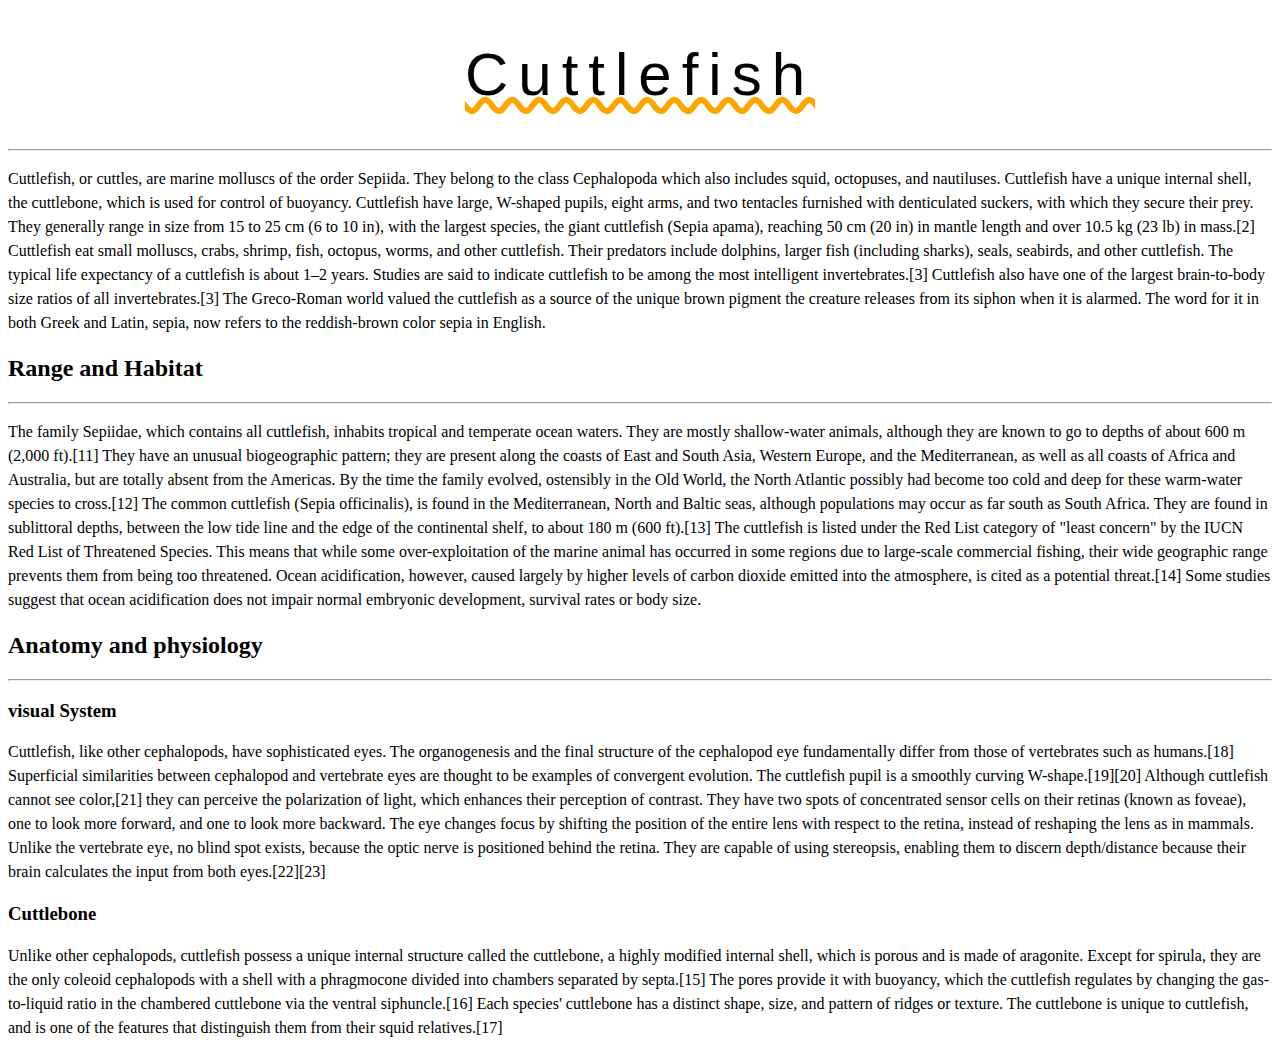
==== index.html @ a1552410 "first commit" ====
<!DOCTYPE html>
<html lang="en">

<head>
    <meta charset="UTF-8">
    <meta name="viewport" content="width=device-width, initial-scale=1.0">
    <title>CSS Text Properties</title>
    <link rel="stylesheet" href="app.css">
</head>

<body>

    <h1>Cuttlefish</h1>
    <hr>
    <p>Cuttlefish, or cuttles, are marine molluscs of the order Sepiida. They belong to the class Cephalopoda which also
        includes squid, octopuses, and nautiluses. Cuttlefish have a unique internal shell, the cuttlebone, which is
        used for control of buoyancy.

        Cuttlefish have large, W-shaped pupils, eight arms, and two tentacles furnished with denticulated suckers, with
        which they secure their prey. They generally range in size from 15 to 25 cm (6 to 10 in), with the largest
        species, the giant cuttlefish (Sepia apama), reaching 50 cm (20 in) in mantle length and over 10.5 kg (23 lb) in
        mass.[2]

        Cuttlefish eat small molluscs, crabs, shrimp, fish, octopus, worms, and other cuttlefish. Their predators
        include dolphins, larger fish (including sharks), seals, seabirds, and other cuttlefish. The typical life
        expectancy of a cuttlefish is about 1–2 years. Studies are said to indicate cuttlefish to be among the most
        intelligent invertebrates.[3] Cuttlefish also have one of the largest brain-to-body size ratios of all
        invertebrates.[3]

        The Greco-Roman world valued the cuttlefish as a source of the unique brown pigment the creature releases from
        its siphon when it is alarmed. The word for it in both Greek and Latin, sepia, now refers to the reddish-brown
        color sepia in English.</p>

    <h2>Range and Habitat</h2>

    <hr>
    <p>The family Sepiidae, which contains all cuttlefish, inhabits tropical and temperate ocean waters. They are mostly
        shallow-water animals, although they are known to go to depths of about 600 m (2,000 ft).[11] They have an
        unusual biogeographic pattern; they are present along the coasts of East and South Asia, Western Europe, and the
        Mediterranean, as well as all coasts of Africa and Australia, but are totally absent from the Americas. By the
        time the family evolved, ostensibly in the Old World, the North Atlantic possibly had become too cold and deep
        for these warm-water species to cross.[12] The common cuttlefish (Sepia officinalis), is found in the
        Mediterranean, North and Baltic seas, although populations may occur as far south as South Africa. They are
        found in sublittoral depths, between the low tide line and the edge of the continental shelf, to about 180 m
        (600 ft).[13] The cuttlefish is listed under the Red List category of "least concern" by the IUCN Red List of
        Threatened Species. This means that while some over-exploitation of the marine animal has occurred in some
        regions due to large-scale commercial fishing, their wide geographic range prevents them from being too
        threatened. Ocean acidification, however, caused largely by higher levels of carbon dioxide emitted into the
        atmosphere, is cited as a potential threat.[14] Some studies suggest that ocean acidification does not impair
        normal embryonic development, survival rates or body size.</p>

    <h2>Anatomy and physiology</h2>
    <hr>

    <h3>visual System</h3>
    <p>
        Cuttlefish, like other cephalopods, have sophisticated eyes. The organogenesis and the final structure of the
        cephalopod eye fundamentally differ from those of vertebrates such as humans.[18] Superficial similarities
        between cephalopod and vertebrate eyes are thought to be examples of convergent evolution. The cuttlefish pupil
        is a smoothly curving W-shape.[19][20] Although cuttlefish cannot see color,[21] they can perceive the
        polarization of light, which enhances their perception of contrast. They have two spots of concentrated sensor
        cells on their retinas (known as foveae), one to look more forward, and one to look more backward. The eye
        changes focus by shifting the position of the entire lens with respect to the retina, instead of reshaping the
        lens as in mammals. Unlike the vertebrate eye, no blind spot exists, because the optic nerve is positioned
        behind the retina. They are capable of using stereopsis, enabling them to discern depth/distance because their
        brain calculates the input from both eyes.[22][23]
    </p>

    <h3>Cuttlebone</h3>
    <p>
        Unlike other cephalopods, cuttlefish possess a unique internal structure called the cuttlebone, a highly
        modified internal shell, which is porous and is made of aragonite. Except for spirula, they are the only coleoid
        cephalopods with a shell with a phragmocone divided into chambers separated by septa.[15] The pores provide it
        with buoyancy, which the cuttlefish regulates by changing the gas-to-liquid ratio in the chambered cuttlebone
        via the ventral siphuncle.[16] Each species' cuttlebone has a distinct shape, size, and pattern of ridges or
        texture. The cuttlebone is unique to cuttlefish, and is one of the features that distinguish them from their
        squid relatives.[17]
    </p>

</body>

</html>
---- app.css ----
h1 {
    text-align: center;
    font-weight: 400;
    font-family: Poppins, sans-serif;
    text-decoration: orange underline wavy;
    letter-spacing: 10px;
    font-size: 60px;
}

p {
    line-height: 1.5;
}
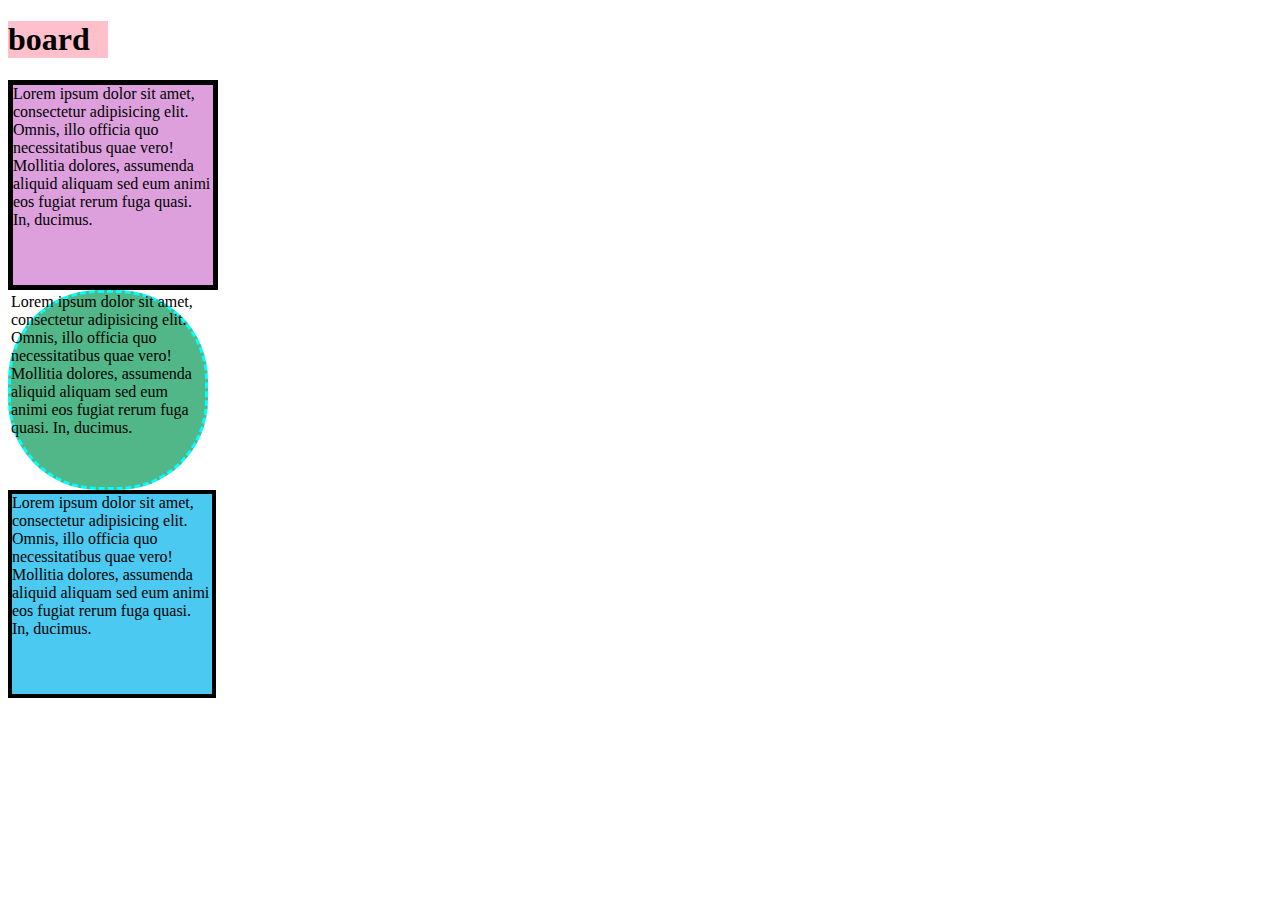
==== commit 56cba4eb: "updated changes" ====
--- a/index.html
+++ b/index.html
@@ -4,79 +4,27 @@
 <head>
     <meta charset="UTF-8">
     <meta name="viewport" content="width=device-width, initial-scale=1.0">
-    <title>CSS Text Properties</title>
+    <title>Document</title>
     <link rel="stylesheet" href="app.css">
 </head>
 
 <body>
 
-    <h1>Cuttlefish</h1>
-    <hr>
-    <p>Cuttlefish, or cuttles, are marine molluscs of the order Sepiida. They belong to the class Cephalopoda which also
-        includes squid, octopuses, and nautiluses. Cuttlefish have a unique internal shell, the cuttlebone, which is
-        used for control of buoyancy.
+    <h1>board</h1>
+    <div id="one">
+        Lorem ipsum dolor sit amet, consectetur adipisicing elit. Omnis, illo officia quo necessitatibus quae vero!
+        Mollitia dolores, assumenda aliquid aliquam sed eum animi eos fugiat rerum fuga quasi. In, ducimus.
+    </div>
 
-        Cuttlefish have large, W-shaped pupils, eight arms, and two tentacles furnished with denticulated suckers, with
-        which they secure their prey. They generally range in size from 15 to 25 cm (6 to 10 in), with the largest
-        species, the giant cuttlefish (Sepia apama), reaching 50 cm (20 in) in mantle length and over 10.5 kg (23 lb) in
-        mass.[2]
+    <div id="two">
+        Lorem ipsum dolor sit amet, consectetur adipisicing elit. Omnis, illo officia quo necessitatibus quae vero!
+        Mollitia dolores, assumenda aliquid aliquam sed eum animi eos fugiat rerum fuga quasi. In, ducimus.
+    </div>
 
-        Cuttlefish eat small molluscs, crabs, shrimp, fish, octopus, worms, and other cuttlefish. Their predators
-        include dolphins, larger fish (including sharks), seals, seabirds, and other cuttlefish. The typical life
-        expectancy of a cuttlefish is about 1–2 years. Studies are said to indicate cuttlefish to be among the most
-        intelligent invertebrates.[3] Cuttlefish also have one of the largest brain-to-body size ratios of all
-        invertebrates.[3]
-
-        The Greco-Roman world valued the cuttlefish as a source of the unique brown pigment the creature releases from
-        its siphon when it is alarmed. The word for it in both Greek and Latin, sepia, now refers to the reddish-brown
-        color sepia in English.</p>
-
-    <h2>Range and Habitat</h2>
-
-    <hr>
-    <p>The family Sepiidae, which contains all cuttlefish, inhabits tropical and temperate ocean waters. They are mostly
-        shallow-water animals, although they are known to go to depths of about 600 m (2,000 ft).[11] They have an
-        unusual biogeographic pattern; they are present along the coasts of East and South Asia, Western Europe, and the
-        Mediterranean, as well as all coasts of Africa and Australia, but are totally absent from the Americas. By the
-        time the family evolved, ostensibly in the Old World, the North Atlantic possibly had become too cold and deep
-        for these warm-water species to cross.[12] The common cuttlefish (Sepia officinalis), is found in the
-        Mediterranean, North and Baltic seas, although populations may occur as far south as South Africa. They are
-        found in sublittoral depths, between the low tide line and the edge of the continental shelf, to about 180 m
-        (600 ft).[13] The cuttlefish is listed under the Red List category of "least concern" by the IUCN Red List of
-        Threatened Species. This means that while some over-exploitation of the marine animal has occurred in some
-        regions due to large-scale commercial fishing, their wide geographic range prevents them from being too
-        threatened. Ocean acidification, however, caused largely by higher levels of carbon dioxide emitted into the
-        atmosphere, is cited as a potential threat.[14] Some studies suggest that ocean acidification does not impair
-        normal embryonic development, survival rates or body size.</p>
-
-    <h2>Anatomy and physiology</h2>
-    <hr>
-
-    <h3>visual System</h3>
-    <p>
-        Cuttlefish, like other cephalopods, have sophisticated eyes. The organogenesis and the final structure of the
-        cephalopod eye fundamentally differ from those of vertebrates such as humans.[18] Superficial similarities
-        between cephalopod and vertebrate eyes are thought to be examples of convergent evolution. The cuttlefish pupil
-        is a smoothly curving W-shape.[19][20] Although cuttlefish cannot see color,[21] they can perceive the
-        polarization of light, which enhances their perception of contrast. They have two spots of concentrated sensor
-        cells on their retinas (known as foveae), one to look more forward, and one to look more backward. The eye
-        changes focus by shifting the position of the entire lens with respect to the retina, instead of reshaping the
-        lens as in mammals. Unlike the vertebrate eye, no blind spot exists, because the optic nerve is positioned
-        behind the retina. They are capable of using stereopsis, enabling them to discern depth/distance because their
-        brain calculates the input from both eyes.[22][23]
-    </p>
-
-    <h3>Cuttlebone</h3>
-    <p>
-        Unlike other cephalopods, cuttlefish possess a unique internal structure called the cuttlebone, a highly
-        modified internal shell, which is porous and is made of aragonite. Except for spirula, they are the only coleoid
-        cephalopods with a shell with a phragmocone divided into chambers separated by septa.[15] The pores provide it
-        with buoyancy, which the cuttlefish regulates by changing the gas-to-liquid ratio in the chambered cuttlebone
-        via the ventral siphuncle.[16] Each species' cuttlebone has a distinct shape, size, and pattern of ridges or
-        texture. The cuttlebone is unique to cuttlefish, and is one of the features that distinguish them from their
-        squid relatives.[17]
-    </p>
-
+    <div id="three">
+        Lorem ipsum dolor sit amet, consectetur adipisicing elit. Omnis, illo officia quo necessitatibus quae vero!
+        Mollitia dolores, assumenda aliquid aliquam sed eum animi eos fugiat rerum fuga quasi. In, ducimus.
+    </div>
 </body>
 
 </html>--- a/app.css
+++ b/app.css
@@ -1,12 +1,32 @@
-h1 {
-    text-align: center;
-    font-weight: 400;
-    font-family: Poppins, sans-serif;
-    text-decoration: orange underline wavy;
-    letter-spacing: 10px;
-    font-size: 60px;
+div {
+    width: 200px;
+    height: 200px;
+    background-color: plum;
 }
 
-p {
-    line-height: 1.5;
+h1 {
+    background-color: pink;
+    width: 100px;
+}
+
+#one {
+    background-color: bf0603;
+    border-width: 5px;
+    border-color: black;
+    border-style: solid;
+    /* box-sizing: border-box; */
+}
+
+#two {
+    background-color: #52b788;
+    border-color: aqua;
+    border-width: 3px;
+    border-style: dashed;
+    box-sizing: border-box;
+    border-radius: 45%;
+}
+
+#three {
+    background-color: #4cc9f0;
+    border: 4px solid black;
 }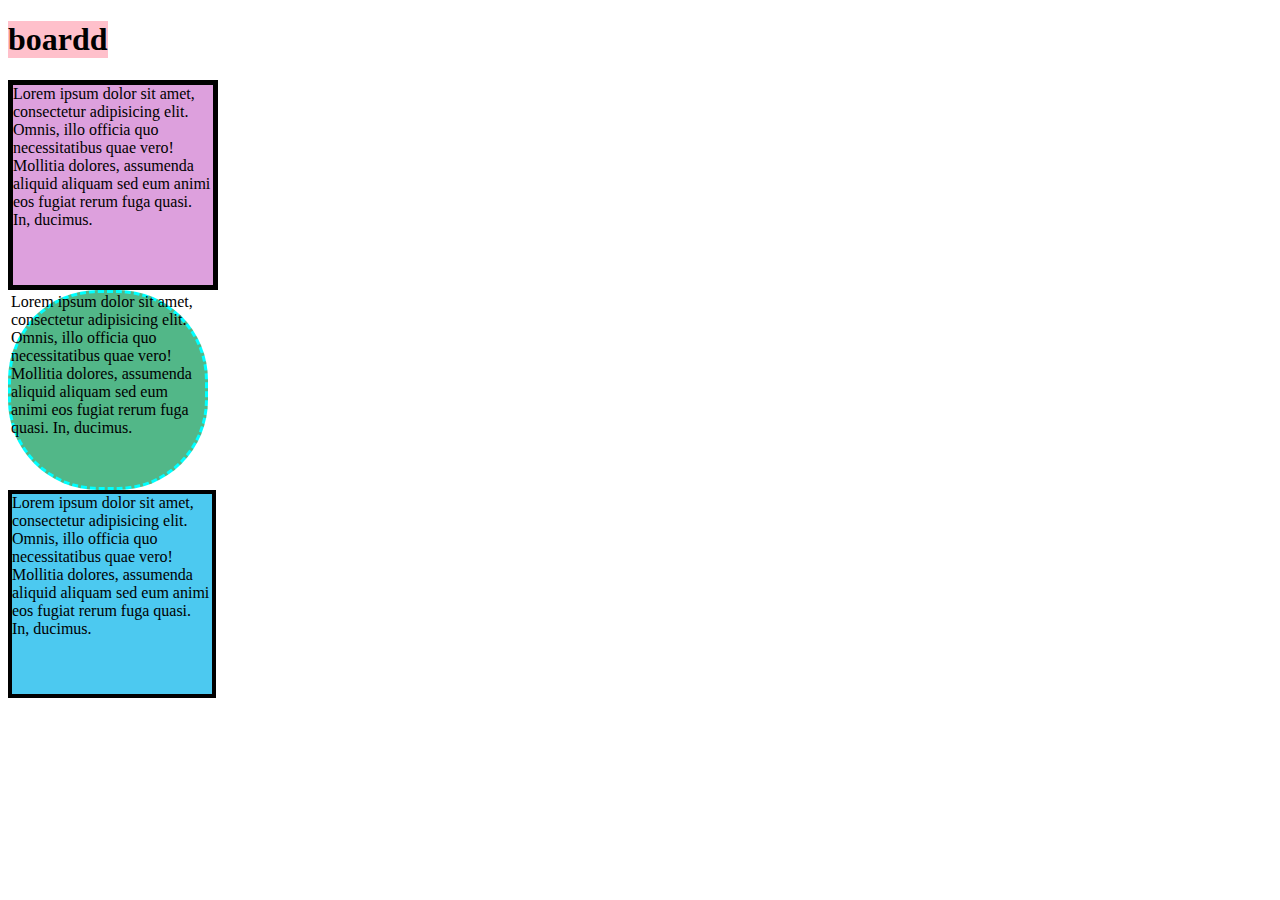
==== commit 03b28f83: "updated title" ====
--- a/index.html
+++ b/index.html
@@ -10,7 +10,7 @@
 
 <body>
 
-    <h1>board</h1>
+    <h1>boardd</h1>
     <div id="one">
         Lorem ipsum dolor sit amet, consectetur adipisicing elit. Omnis, illo officia quo necessitatibus quae vero!
         Mollitia dolores, assumenda aliquid aliquam sed eum animi eos fugiat rerum fuga quasi. In, ducimus.
